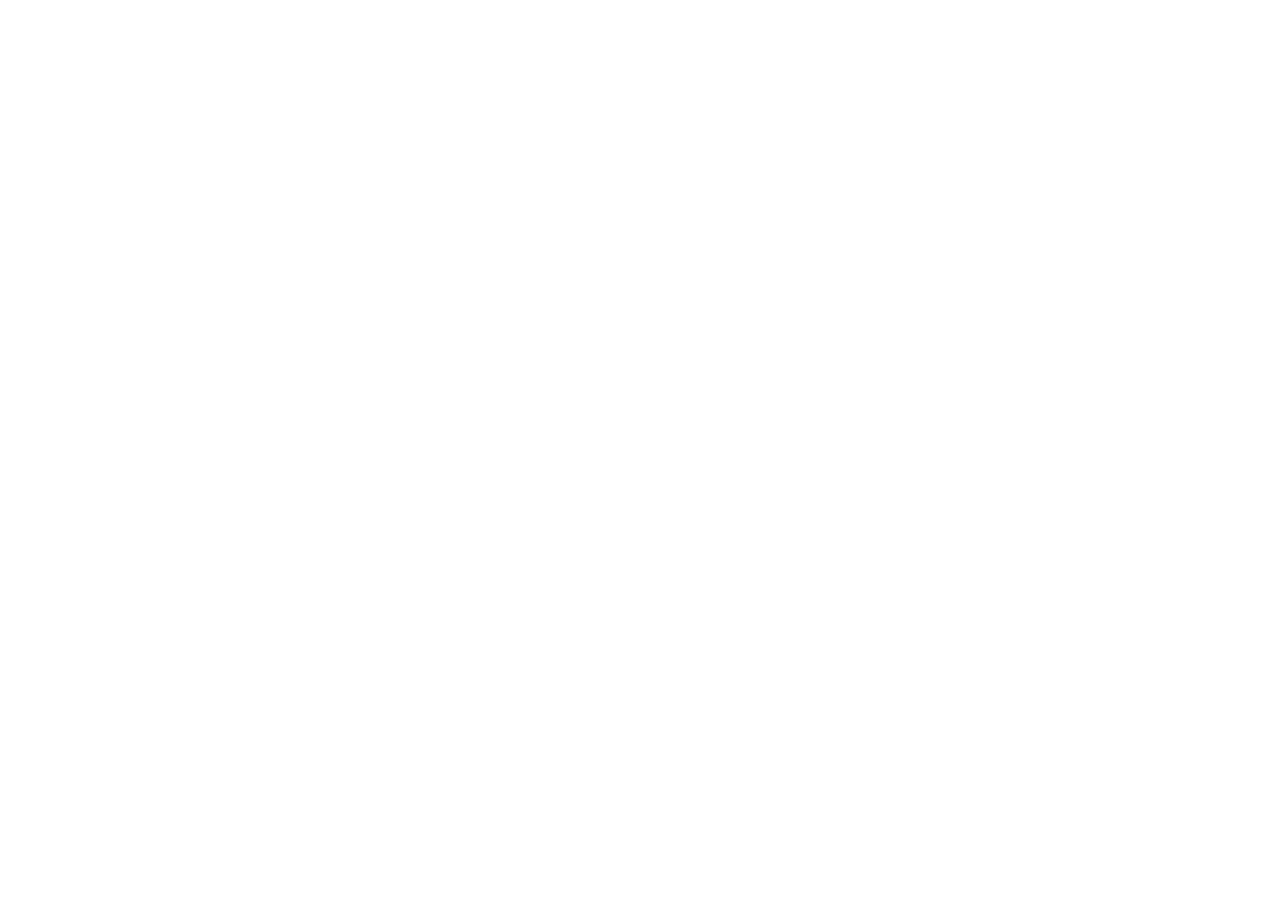
==== bootstrap.html @ 0f98f68e "Create bootstrap.html" ====
<!DOCTYPE html>
<html>
<head>
    <meta charset="utf-8">
    <meta http-equiv='X-UA-Compatible' content='IE=edge'>
    <title>Page Title</title>
    <meta name='viewport' content='width=device-width, initial-scale=1'>
    <link rel="stylesheet" href="https://stackpath.bootstrapcdn.com/bootstrap/4.4.1/css/bootstrap.min.css" integrity="sha384-Vkoo8x4CGsO3+Hhxv8T/Q5PaXtkKtu6ug5TOeNV6gBiFeWPGFN9MuhOf23Q9Ifjh" crossorigin="anonymous">

</head>
<body>



            <script src="https://code.jquery.com/jquery-3.4.1.slim.min.js" integrity="sha384-J6qa4849blE2+poT4WnyKhv5vZF5SrPo0iEjwBvKU7imGFAV0wwj1yYfoRSJoZ+n" crossorigin="anonymous"></script>
            <script src="https://cdn.jsdelivr.net/npm/popper.js@1.16.0/dist/umd/popper.min.js" integrity="sha384-Q6E9RHvbIyZFJoft+2mJbHaEWldlvI9IOYy5n3zV9zzTtmI3UksdQRVvoxMfooAo" crossorigin="anonymous"></script>
            <script src="https://stackpath.bootstrapcdn.com/bootstrap/4.4.1/js/bootstrap.min.js" integrity="sha384-wfSDF2E50Y2D1uUdj0O3uMBJnjuUD4Ih7YwaYd1iqfktj0Uod8GCExl3Og8ifwB6" crossorigin="anonymous"></script>
    </body>
    
    </html>
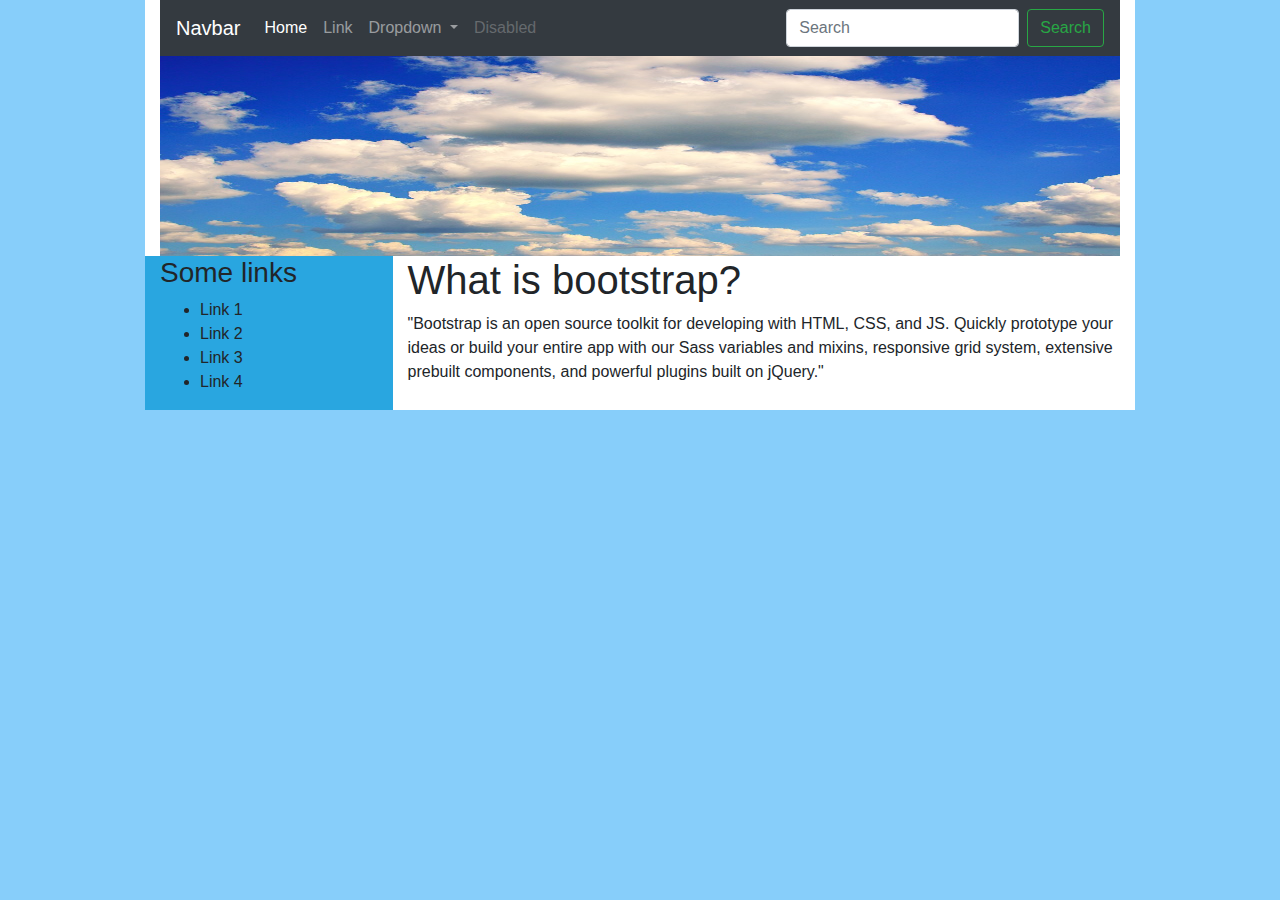
==== commit f12cab33: "bootstrap" ====
--- a/bootstrap.html
+++ b/bootstrap.html
@@ -6,15 +6,65 @@
     <title>Page Title</title>
     <meta name='viewport' content='width=device-width, initial-scale=1'>
     <link rel="stylesheet" href="https://stackpath.bootstrapcdn.com/bootstrap/4.4.1/css/bootstrap.min.css" integrity="sha384-Vkoo8x4CGsO3+Hhxv8T/Q5PaXtkKtu6ug5TOeNV6gBiFeWPGFN9MuhOf23Q9Ifjh" crossorigin="anonymous">
-
+    <link rel="stylesheet" href="css/main2.css">
 </head>
 <body>
-
-
-
+    <div class="container">
+        <nav class="navbar navbar-expand-lg navbar-dark bg-dark">
+            <a class="navbar-brand" href="#">Navbar</a>
+            <button class="navbar-toggler" type="button" data-toggle="collapse" data-target="#navbarSupportedContent" aria-controls="navbarSupportedContent" aria-expanded="false" aria-label="Toggle navigation">
+              <span class="navbar-toggler-icon"></span>
+            </button>
+          
+            <div class="collapse navbar-collapse" id="navbarSupportedContent">
+              <ul class="navbar-nav mr-auto">
+                <li class="nav-item active">
+                  <a class="nav-link" href="#">Home <span class="sr-only">(current)</span></a>
+                </li>
+                <li class="nav-item">
+                  <a class="nav-link" href="#">Link</a>
+                </li>
+                <li class="nav-item dropdown">
+                  <a class="nav-link dropdown-toggle" href="#" id="navbarDropdown" role="button" data-toggle="dropdown" aria-haspopup="true" aria-expanded="false">
+                    Dropdown
+                  </a>
+                  <div class="dropdown-menu" aria-labelledby="navbarDropdown">
+                    <a class="dropdown-item" href="#">Action</a>
+                    <a class="dropdown-item" href="#">Another action</a>
+                    <div class="dropdown-divider"></div>
+                    <a class="dropdown-item" href="#">Something else here</a>
+                  </div>
+                </li>
+                <li class="nav-item">
+                  <a class="nav-link disabled" href="#" tabindex="-1" aria-disabled="true">Disabled</a>
+                </li>
+              </ul>
+              <form class="form-inline my-2 my-lg-0">
+                <input class="form-control mr-sm-2" type="search" placeholder="Search" aria-label="Search">
+                <button class="btn btn-outline-success my-2 my-sm-0" type="submit">Search</button>
+              </form>
+            </div>
+          </nav>
+<img src="images/pilvitaivas.jpg" width="100%" height="200px">
+<div class="row">
+    <div class="col-sm-3 bluebg">
+        <h3>Some links</h3>
+        <ul>
+            <li>Link 1</li>
+            <li>Link 2</li>
+            <li>Link 3</li>
+            <li>Link 4</li>
+        </ul>
+    </div>
+    <div class="col-sm-9">
+<h1>What is bootstrap?</h1>
+<p>"Bootstrap is an open source toolkit for developing with HTML, CSS, and JS. Quickly prototype your ideas or build your entire app with our Sass variables and mixins, responsive grid system, extensive prebuilt components, and powerful plugins built on jQuery."</p>
+    </div>
+</div>
             <script src="https://code.jquery.com/jquery-3.4.1.slim.min.js" integrity="sha384-J6qa4849blE2+poT4WnyKhv5vZF5SrPo0iEjwBvKU7imGFAV0wwj1yYfoRSJoZ+n" crossorigin="anonymous"></script>
             <script src="https://cdn.jsdelivr.net/npm/popper.js@1.16.0/dist/umd/popper.min.js" integrity="sha384-Q6E9RHvbIyZFJoft+2mJbHaEWldlvI9IOYy5n3zV9zzTtmI3UksdQRVvoxMfooAo" crossorigin="anonymous"></script>
             <script src="https://stackpath.bootstrapcdn.com/bootstrap/4.4.1/js/bootstrap.min.js" integrity="sha384-wfSDF2E50Y2D1uUdj0O3uMBJnjuUD4Ih7YwaYd1iqfktj0Uod8GCExl3Og8ifwB6" crossorigin="anonymous"></script>
+    </div>
     </body>
     
     </html>--- a/css/main2.css
+++ b/css/main2.css
@@ -0,0 +1,10 @@
+body {
+    background-color: lightskyblue;
+}
+.container{
+    background-color: white;
+    max-width: 990px;
+}
+.bluebg {
+    background-color: rgb(41, 166, 224);
+}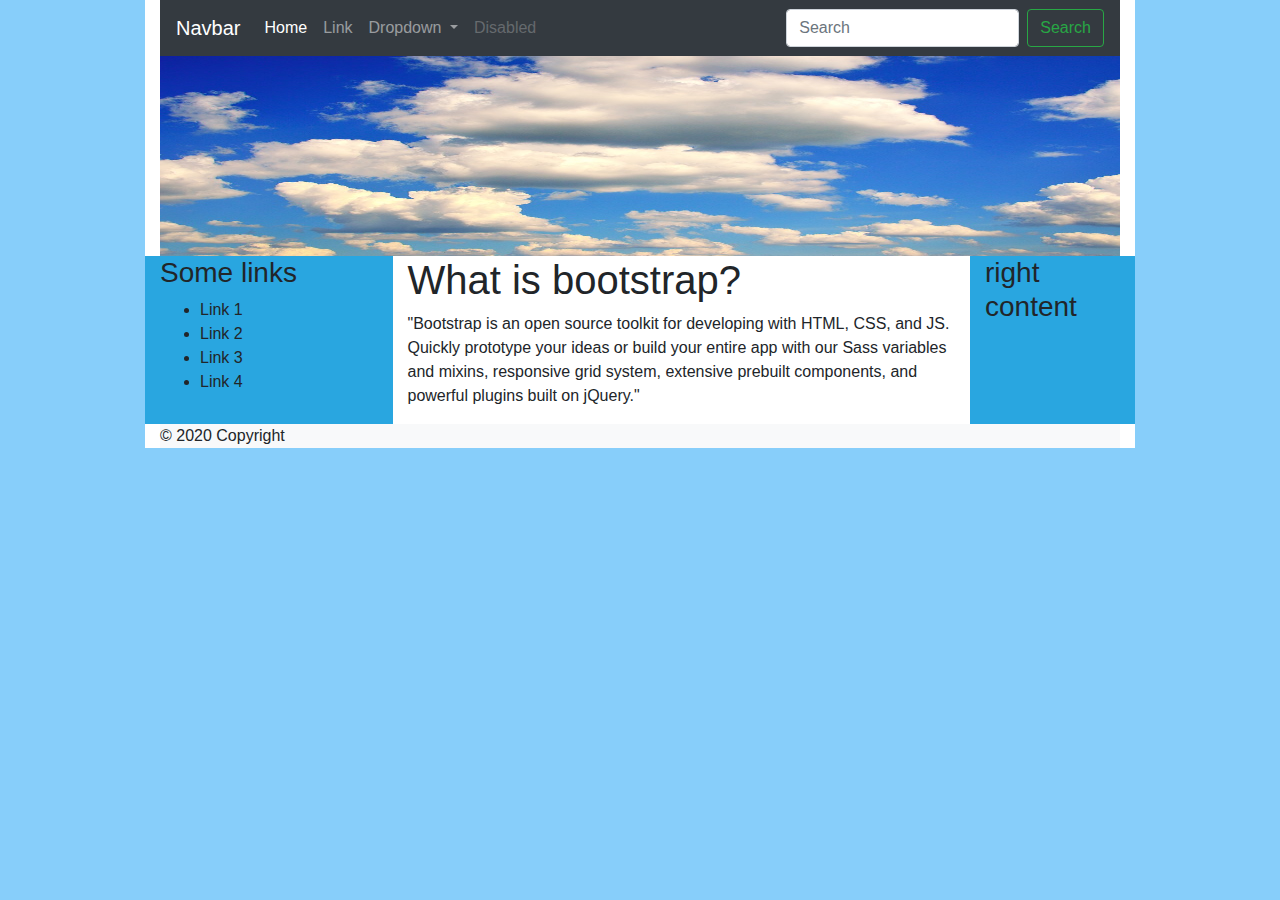
==== commit 7a28fb60: "Update bootstrap.html" ====
--- a/bootstrap.html
+++ b/bootstrap.html
@@ -56,15 +56,20 @@
             <li>Link 4</li>
         </ul>
     </div>
-    <div class="col-sm-9">
+    <div class="col-sm-7">
 <h1>What is bootstrap?</h1>
 <p>"Bootstrap is an open source toolkit for developing with HTML, CSS, and JS. Quickly prototype your ideas or build your entire app with our Sass variables and mixins, responsive grid system, extensive prebuilt components, and powerful plugins built on jQuery."</p>
     </div>
+<div class="col-sm-2 bluebg">
+    <h3>right content</h3>
 </div>
+
+</div>
+<footer class="page-footer font-small blue bg-light">© 2020 Copyright</footer>
             <script src="https://code.jquery.com/jquery-3.4.1.slim.min.js" integrity="sha384-J6qa4849blE2+poT4WnyKhv5vZF5SrPo0iEjwBvKU7imGFAV0wwj1yYfoRSJoZ+n" crossorigin="anonymous"></script>
             <script src="https://cdn.jsdelivr.net/npm/popper.js@1.16.0/dist/umd/popper.min.js" integrity="sha384-Q6E9RHvbIyZFJoft+2mJbHaEWldlvI9IOYy5n3zV9zzTtmI3UksdQRVvoxMfooAo" crossorigin="anonymous"></script>
             <script src="https://stackpath.bootstrapcdn.com/bootstrap/4.4.1/js/bootstrap.min.js" integrity="sha384-wfSDF2E50Y2D1uUdj0O3uMBJnjuUD4Ih7YwaYd1iqfktj0Uod8GCExl3Og8ifwB6" crossorigin="anonymous"></script>
-    </div>
-    </body>
+</div>
+</body>
     
-    </html>+</html>